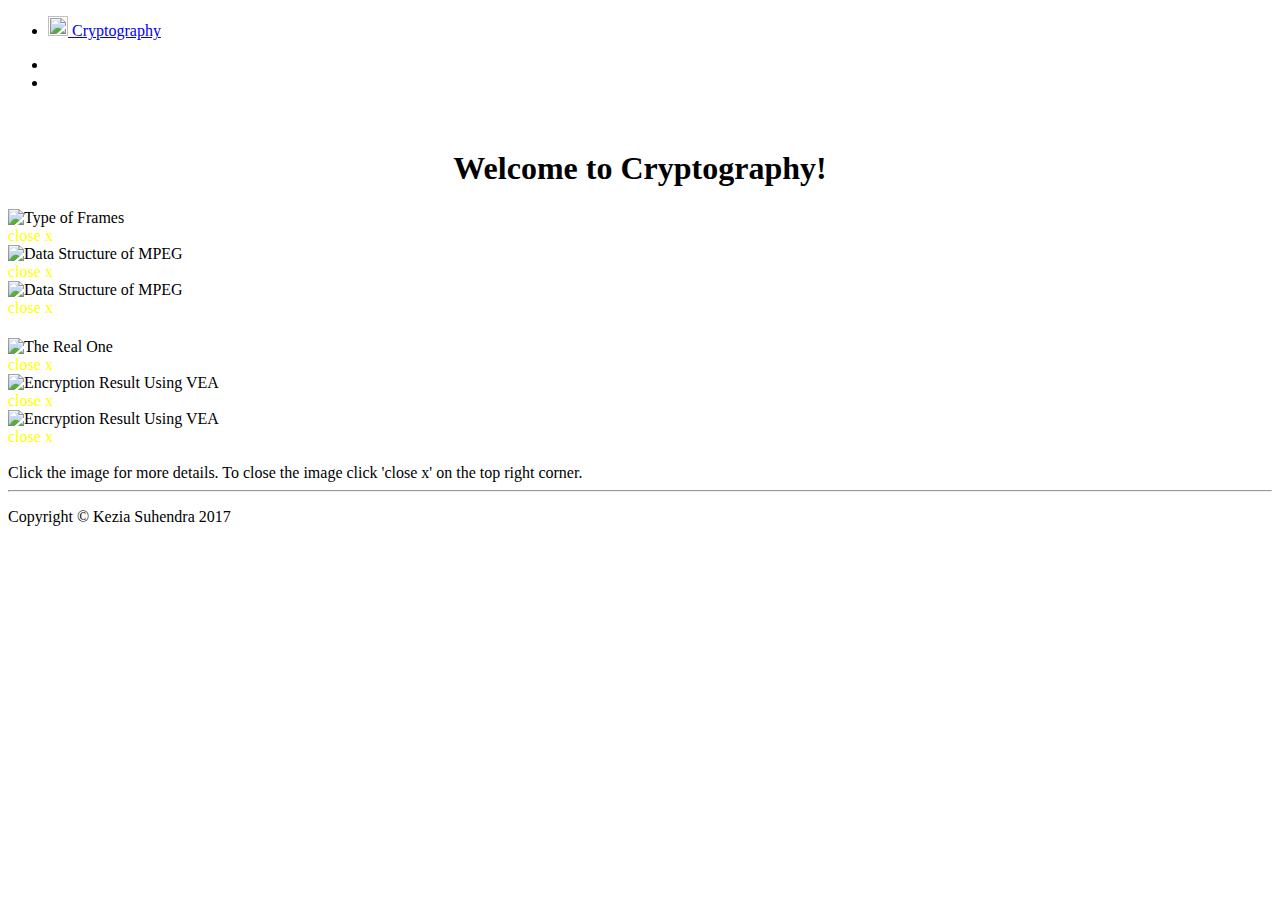
==== index.html @ f0e14de9 "Create index.html" ====
<!DOCTYPE html>
<html lang="en">
<head>
  <link rel="icon" type="image/x-icon" href="img/emoji.png">
  <title>Cryptography | Home</title>
  <meta charset="utf-8">
  <meta http-equiv="X-UA-Compatible" content="IE=edge">
  <meta name="viewport" content="width=device-width, initial-scale=1">
  <!-- Bootstrap -->
  <link href="css/bootstrap.css" rel="stylesheet">
  <link href="css/modern-business.css" rel="stylesheet">
  <!--[if lt IE 9]>
    <script src="https://oss.maxcdn.com/libs/html5shiv/3.7.0/html5shiv.js"></script>
    <script src="https://oss.maxcdn.com/libs/respond.js/1.4.2/respond.min.js"></script>
  <![endif]-->
</head>
<body>
  <nav class="navbar navbar-inverse navbar-fixed-top navbar-toggleable-xs" role="navigation">
    <div class="container">

      <div class="navbar-header">
        <ul class="nav navbar-nav navbar-header">
          <li id="home">
            <a href="index.html"><span><img src="img/emoji.png" width="20" height="20"></span> Cryptography</a>
          </li>
        </ul>
      </div>

      <div class="collapse navbar-collapse navbar-ex1-collapse">
        <ul class="nav navbar-nav navbar-right">
          <li id="folder">
            <a href="folder.html"><span class="glyphicon glyphicon-folder-open"></span></a>
          </li>
          <li id="about">
            <a href="about.html"><span class="glyphicon glyphicon-user"></span></a>
          </li>
        </ul>
      </div>
    </div>
  </nav>

  <section>
    <div class="container">
      <h1 align="center"><br>Welcome to Cryptography!</h1>
      <div class="progress">
        <div class="progress-bar progress-bar-success progress-bar-striped active" role="progressbar"
        aria-valuenow="50" aria-valuemin="0" aria-valuemax="100" style="width:100%">
        </div>
</div>
    </div>
  </section>
  <section id="portfolio">
    <div class="container">
      <div class="row no-gutter popup-gallery">

        <div class="col-sm-4 col-sm-6">
          <img src="img/portfolio/thumbnails/one.png" class="img-responsive" alt="Type of Frames" id="myImg1">
          <div id="myModal" class="modal">
            <span class="close"><font color="yellow">close x</font></span>
            <img class="modal-content" id="1">
            <div id="caption"></div>
          </div>
          <script>
            // Get the modal
            var modal = document.getElementById('myModal');
            // Get the image and insert it inside the modal - use its "alt" text as a caption
            var img = document.getElementById('myImg1');
            var modalImg = document.getElementById("1");
            var captionText = document.getElementById("caption");
            img.onclick = function(){
              modal.style.display = "block";
              modalImg.src = this.src;
              captionText.innerHTML = this.alt;
            }
            // Get the <span> element that closes the modal
            var span = document.getElementsByClassName("close")[0];
            // When the user clicks on <span> (x), close the modal
            span.onclick = function() {
              modal.style.display = "none";
            }
          </script>
        </div>

        <div class="col-sm-4 col-sm-6">
          <img src="img/portfolio/thumbnails/two.png" class="img-responsive" alt="Data Structure of MPEG" id="myImg2">
          <div id="myModal" class="modal">
            <span class="close"><font color="yellow">close x</font></span>
            <img class="modal-content" id="1">
            <div id="caption"></div>
          </div>
          <script>
            // Get the modal
            var modal = document.getElementById('myModal');
            // Get the image and insert it inside the modal - use its "alt" text as a caption
            var img = document.getElementById('myImg2');
            var modalImg = document.getElementById("1");
            var captionText = document.getElementById("caption");
            img.onclick = function(){
              modal.style.display = "block";
              modalImg.src = this.src;
              captionText.innerHTML = this.alt;
            }
            // Get the <span> element that closes the modal
            var span = document.getElementsByClassName("close")[0];
            // When the user clicks on <span> (x), close the modal
            span.onclick = function() {
              modal.style.display = "none";
            }
          </script>
        </div>

        <div class="col-sm-4 col-sm-6">
          <img src="img/portfolio/thumbnails/three.png" class="img-responsive" alt="Data Structure of MPEG" id="myImg3">
          <div id="myModal" class="modal">
            <span class="close"><font color="yellow">close x</font></span>
            <img class="modal-content" id="1">
            <div id="caption"></div>
          </div>
          <script>
            // Get the modal
            var modal = document.getElementById('myModal');
            // Get the image and insert it inside the modal - use its "alt" text as a caption
            var img = document.getElementById('myImg3');
            var modalImg = document.getElementById("1");
            var captionText = document.getElementById("caption");
            img.onclick = function(){
              modal.style.display = "block";
              modalImg.src = this.src;
              captionText.innerHTML = this.alt;
            }
            // Get the <span> element that closes the modal
            var span = document.getElementsByClassName("close")[0];
            // When the user clicks on <span> (x), close the modal
            span.onclick = function() {
              modal.style.display = "none";
            }
          </script>
        </div>

        <div class="row"><div class="col-sm-12"><h1></h1></div></div>

        <div class="col-sm-4 col-sm-6">
          <img src="img/portfolio/thumbnails/four.png" class="img-responsive" alt="The Real One" id="myImg4">
          <div id="myModal" class="modal">
            <span class="close"><font color="yellow">close x</font></span>
            <img class="modal-content" id="1">
            <div id="caption"></div>
          </div>
          <script>
            // Get the modal
            var modal = document.getElementById('myModal');
            // Get the image and insert it inside the modal - use its "alt" text as a caption
            var img = document.getElementById('myImg4');
            var modalImg = document.getElementById("1");
            var captionText = document.getElementById("caption");
            img.onclick = function(){
              modal.style.display = "block";
              modalImg.src = this.src;
              captionText.innerHTML = this.alt;
            }
            // Get the <span> element that closes the modal
            var span = document.getElementsByClassName("close")[0];
            // When the user clicks on <span> (x), close the modal
            span.onclick = function() {
              modal.style.display = "none";
            }
          </script>
        </div>

        <div class="col-sm-4 col-sm-6">
          <img src="img/portfolio/thumbnails/five.png" class="img-responsive" alt="Encryption Result Using VEA" id="myImg5">
          <div id="myModal" class="modal">
            <span class="close"><font color="yellow">close x</font></span>
            <img class="modal-content" id="1">
            <div id="caption"></div>
          </div>
          <script>
            // Get the modal
            var modal = document.getElementById('myModal');
            // Get the image and insert it inside the modal - use its "alt" text as a caption
            var img = document.getElementById('myImg5');
            var modalImg = document.getElementById("1");
            var captionText = document.getElementById("caption");
            img.onclick = function(){
              modal.style.display = "block";
              modalImg.src = this.src;
              captionText.innerHTML = this.alt;
            }
            // Get the <span> element that closes the modal
            var span = document.getElementsByClassName("close")[0];
            // When the user clicks on <span> (x), close the modal
            span.onclick = function() {
              modal.style.display = "none";
            }
          </script>
        </div>

        <div class="col-sm-4 col-sm-6">
          <img src="img/portfolio/thumbnails/six.png" class="img-responsive" alt="Encryption Result Using VEA" id="myImg6">
          <div id="myModal" class="modal">
            <span class="close"><font color="yellow">close x</font></span>
            <img class="modal-content" id="1">
            <div id="caption"></div>
          </div>
          <script>
            // Get the modal
            var modal = document.getElementById('myModal');
            // Get the image and insert it inside the modal - use its "alt" text as a caption
            var img = document.getElementById('myImg6');
            var modalImg = document.getElementById("1");
            var captionText = document.getElementById("caption");
            img.onclick = function(){
              modal.style.display = "block";
              modalImg.src = this.src;
              captionText.innerHTML = this.alt;
            }
            // Get the <span> element that closes the modal
            var span = document.getElementsByClassName("close")[0];
            // When the user clicks on <span> (x), close the modal
            span.onclick = function() {
              modal.style.display = "none";
            }
          </script>
        </div>
      </div>
    </div>
  </section>

  <div class="container">
    <br>
    <div class="alert alert-warning">
      Click the image for more details. To close the image click 'close x' on the top right corner.
    </div>
    <hr>
    <footer>
      <div class="row">
        <div class="col-sm-12">
          <p> Copyright &copy; Kezia Suhendra 2017</p>
        </div>
      </div>
    </footer>
  </div>

  <script src="https://ajax.googleapis.com/ajax/libs/jquery/1.11.0/jquery.min.js"></script>
  <script src="js/bootstrap.js"></script>
  <script src="js/modern-business.js"></script>
</body>
</html>
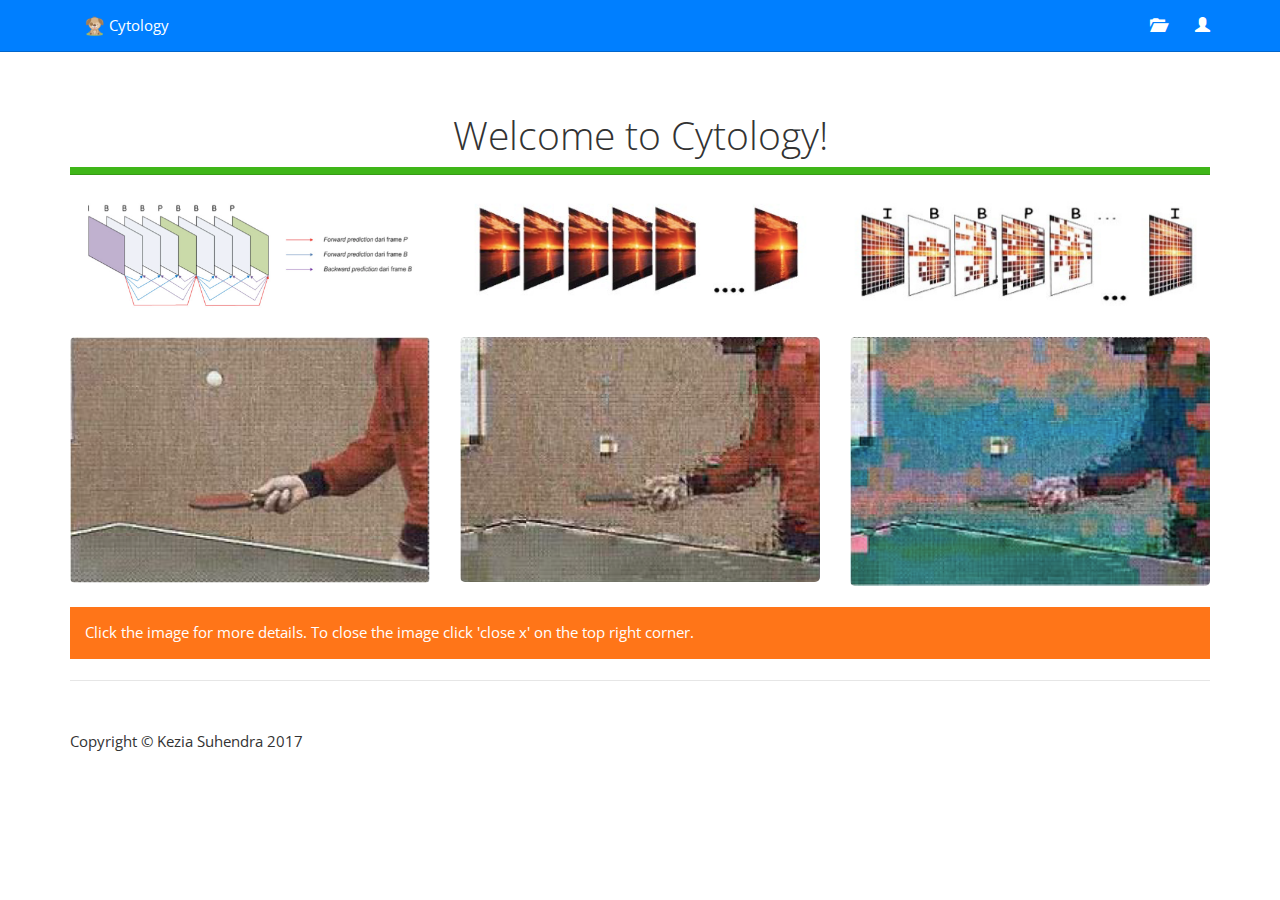
==== commit f0e4b890: "changes" ====
--- a/index.html
+++ b/index.html
@@ -2,7 +2,7 @@
 <html lang="en">
 <head>
   <link rel="icon" type="image/x-icon" href="img/emoji.png">
-  <title>Cryptography | Home</title>
+  <title>Cytology | Home</title>
   <meta charset="utf-8">
   <meta http-equiv="X-UA-Compatible" content="IE=edge">
   <meta name="viewport" content="width=device-width, initial-scale=1">
@@ -21,7 +21,7 @@
       <div class="navbar-header">
         <ul class="nav navbar-nav navbar-header">
           <li id="home">
-            <a href="index.html"><span><img src="img/emoji.png" width="20" height="20"></span> Cryptography</a>
+            <a href="index.html"><span><img src="img/emoji.png" width="20" height="20"></span> Cytology</a>
           </li>
         </ul>
       </div>
@@ -41,7 +41,7 @@
 
   <section>
     <div class="container">
-      <h1 align="center"><br>Welcome to Cryptography!</h1>
+      <h1 align="center"><br>Welcome to Cytology!</h1>
       <div class="progress">
         <div class="progress-bar progress-bar-success progress-bar-striped active" role="progressbar"
         aria-valuenow="50" aria-valuemin="0" aria-valuemax="100" style="width:100%">
--- a/css/modern-business.css
+++ b/css/modern-business.css
@@ -0,0 +1,132 @@
+﻿/* 
+Custom CSS for...
+'Modern Business' HTML Theme by Start Bootstrap
+
+All Start Bootstrap themes are licensed under Apache 2.0. 
+For more info and more free Bootstrap 3 HTML themes, visit http://startbootstrap.com!
+*/
+
+/* Global Styles */
+
+html, body {
+  height: 100%;
+}
+
+body {
+  padding-top: 50px;
+ /* body padding for fixed top nav */
+}
+
+.img-home-portfolio,
+.img-customer,
+.portfolio-item {
+  margin-bottom: 30px;
+}
+
+.tab-pane {
+  margin-top: 15px;
+}
+
+/* Page Sections */
+.section,
+.section-colored {
+  padding: 50px 0;
+}
+
+.section-colored {
+  background-color: #e1e1e1;
+ /* change this to change the background color of a colored section */
+}
+
+.sidebar {
+  margin-top: 40px;
+}
+
+.sidebar ul {
+  border-radius: 5px;
+  padding: 5px;
+  border: 1px solid #cccccc;
+}
+
+/* Half Page Height Carousel Customization */
+.carousel {
+  height: 50%;
+}
+
+.item,
+.active,
+.carousel-inner {
+  height: 100%;
+}
+
+.fill {
+  width: 100%;
+  height: 100%;
+  background-position: center;
+  background-size: cover;
+}
+
+/* Social Icons Styles */
+.list-social-icons {
+  margin-bottom: 45px;
+}
+
+.tooltip-social a {
+  text-decoration: none;
+  color: inherit;
+}
+
+.facebook-link a:hover {
+  color: #3b5998;
+}
+
+.linkedin-link a:hover {
+  color: #007fb1;
+}
+
+.twitter-link a:hover {
+  color: #39a9e0;
+}
+
+.google-plus-link a:hover {
+  color: #d14836;
+}
+
+/* Service Page Styles */
+.service-icon {
+  font-size: 50px;
+}
+
+/* 404 Page Styles */
+.error-404 {
+  font-size: 8em;
+}
+
+/* Pricing Page Styles */
+.price {
+  font-size: 4em;
+}
+
+.price-cents {
+  vertical-align: super;
+  font-size: 50%;
+}
+
+.price-month {
+  font-size: 35%;
+  font-style: italic;
+}
+
+/* Footer Styles */
+footer {
+  margin: 50px 0;
+}
+
+/* Responsive Styles */
+@media (max-width: 767px) {
+
+  .carousel {
+    height: 70%;
+ /* increases the carousel height so it looks good on phones */
+  }
+}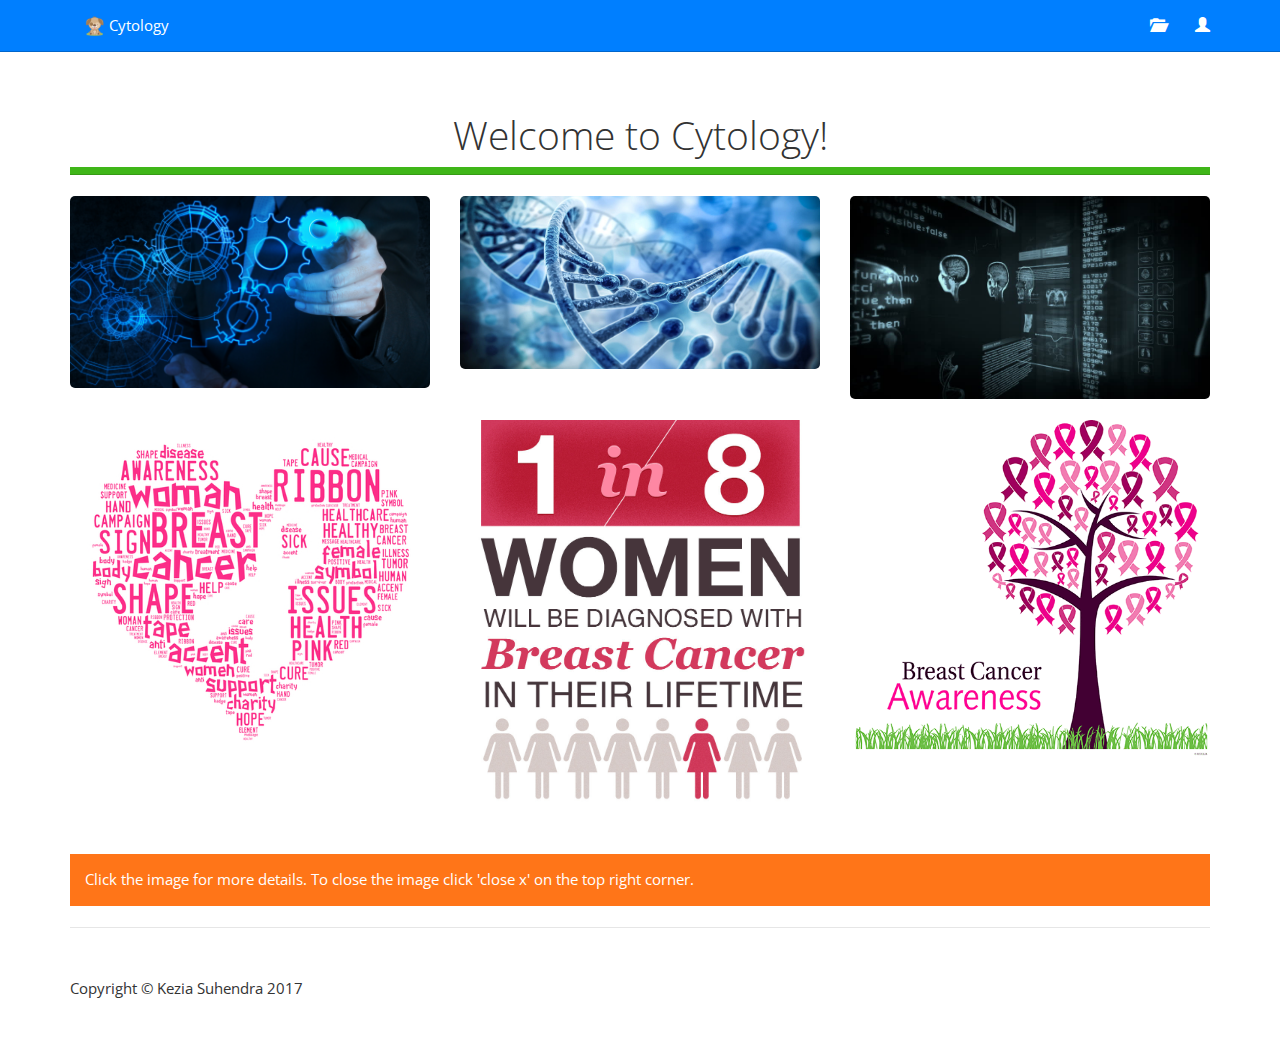
==== commit 77fbdf15: "index + pic" ====
--- a/index.html
+++ b/index.html
@@ -54,7 +54,7 @@
       <div class="row no-gutter popup-gallery">
 
         <div class="col-sm-4 col-sm-6">
-          <img src="img/portfolio/thumbnails/one.png" class="img-responsive" alt="Type of Frames" id="myImg1">
+          <img src="img/portfolio/thumbnails/1.jpg" class="img-responsive" alt="Digital Image Analysis" id="myImg1" width="500" height="300">
           <div id="myModal" class="modal">
             <span class="close"><font color="yellow">close x</font></span>
             <img class="modal-content" id="1">
@@ -82,7 +82,7 @@
         </div>
 
         <div class="col-sm-4 col-sm-6">
-          <img src="img/portfolio/thumbnails/two.png" class="img-responsive" alt="Data Structure of MPEG" id="myImg2">
+          <img src="img/portfolio/thumbnails/2.jpg" class="img-responsive" alt="DNA Analysis" id="myImg2" width="500" height="300">
           <div id="myModal" class="modal">
             <span class="close"><font color="yellow">close x</font></span>
             <img class="modal-content" id="1">
@@ -110,7 +110,7 @@
         </div>
 
         <div class="col-sm-4 col-sm-6">
-          <img src="img/portfolio/thumbnails/three.png" class="img-responsive" alt="Data Structure of MPEG" id="myImg3">
+          <img src="img/portfolio/thumbnails/3.jpg" class="img-responsive" alt="Medical Background" id="myImg3">
           <div id="myModal" class="modal">
             <span class="close"><font color="yellow">close x</font></span>
             <img class="modal-content" id="1">
@@ -140,7 +140,7 @@
         <div class="row"><div class="col-sm-12"><h1></h1></div></div>
 
         <div class="col-sm-4 col-sm-6">
-          <img src="img/portfolio/thumbnails/four.png" class="img-responsive" alt="The Real One" id="myImg4">
+          <img src="img/portfolio/thumbnails/5.jpg" class="img-responsive" alt="Breast Cancer Issues" id="myImg4">
           <div id="myModal" class="modal">
             <span class="close"><font color="yellow">close x</font></span>
             <img class="modal-content" id="1">
@@ -168,7 +168,7 @@
         </div>
 
         <div class="col-sm-4 col-sm-6">
-          <img src="img/portfolio/thumbnails/five.png" class="img-responsive" alt="Encryption Result Using VEA" id="myImg5">
+          <img src="img/portfolio/thumbnails/4.jpeg" class="img-responsive" alt="Woman Chance to Have Breast Cancer" id="myImg5">
           <div id="myModal" class="modal">
             <span class="close"><font color="yellow">close x</font></span>
             <img class="modal-content" id="1">
@@ -196,7 +196,7 @@
         </div>
 
         <div class="col-sm-4 col-sm-6">
-          <img src="img/portfolio/thumbnails/six.png" class="img-responsive" alt="Encryption Result Using VEA" id="myImg6">
+          <img src="img/portfolio/thumbnails/6.jpg" class="img-responsive" alt="Breast Cancer Awareness" id="myImg6">
           <div id="myModal" class="modal">
             <span class="close"><font color="yellow">close x</font></span>
             <img class="modal-content" id="1">
